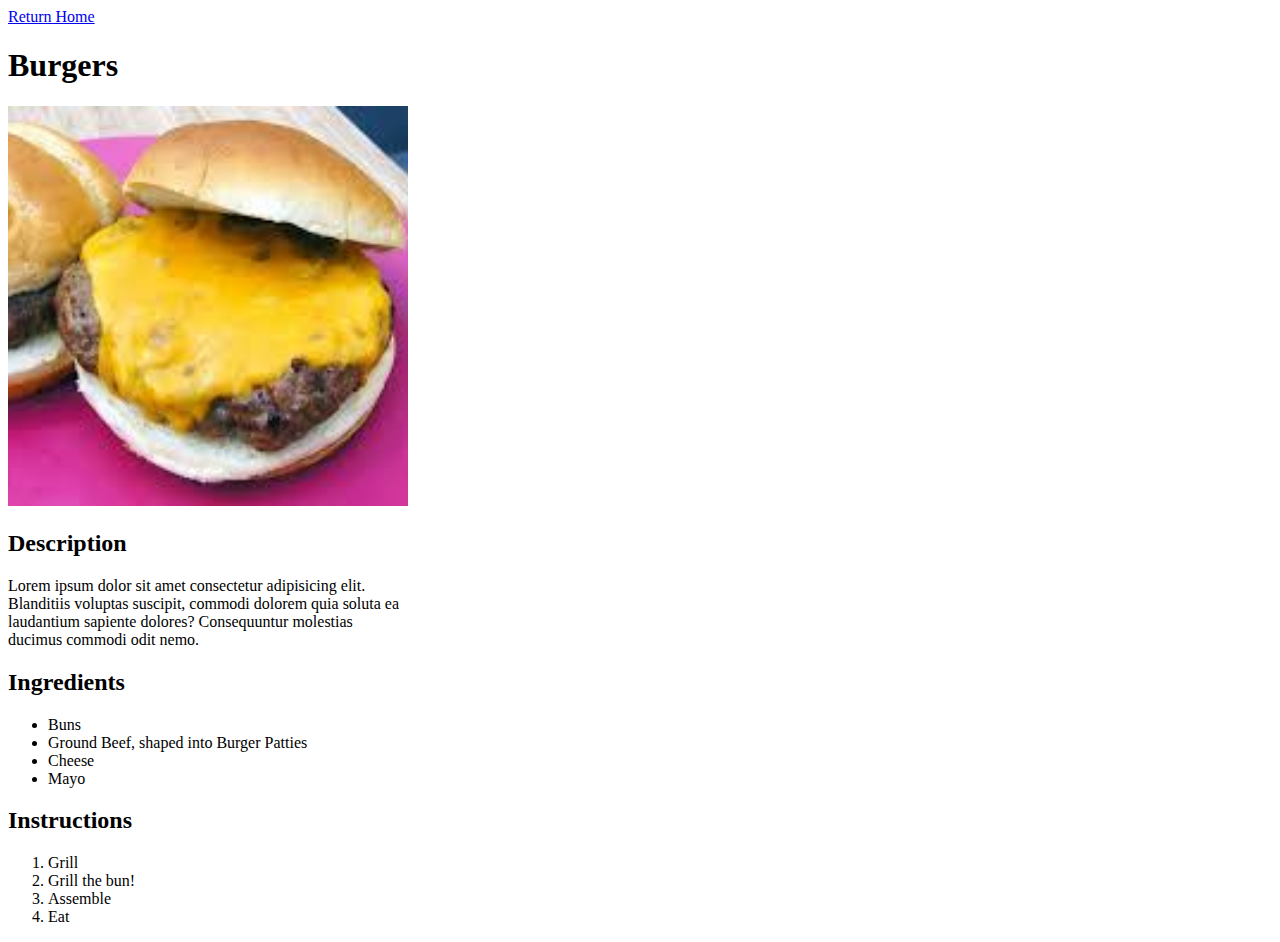
==== recipes/burgers.html @ 09d777b4 "Add Burger" ====
<!DOCTYPE html>
<html lang="en">
  <head>
    <meta charset="UTF-8" />
    <meta http-equiv="X-UA-Compatible" content="IE=edge" />
    <meta name="viewport" content="width=device-width, initial-scale=1.0" />
    <title>Document</title>
    <link rel="stylesheet" href="../style.css" />
  </head>
  <body>
    <nav><a href="../index.html">Return Home</a></nav>
    <h1>Burgers</h1>
    <img src="burger.jpg" alt="" />
    <h2>Description</h2>
    <p>
      Lorem ipsum dolor sit amet consectetur adipisicing elit. Blanditiis voluptas suscipit, commodi dolorem quia soluta
      ea laudantium sapiente dolores? Consequuntur molestias ducimus commodi odit nemo.
    </p>
    <h2>Ingredients</h2>
    <ul>
      <li>Buns</li>
      <li>Ground Beef, shaped into Burger Patties</li>
      <li>Cheese</li>
      <li>Mayo</li>
    </ul>
    <h2>Instructions</h2>
    <ol>
      <li>Grill</li>
      <li>Grill the bun!</li>
      <li>Assemble</li>
      <li>Eat</li>
    </ol>
  </body>
</html>
---- style.css ----
img {
  width: 100%;
  aspect-ratio: 1;
  max-width: 400px;
  object-fit: cover;
}

p {
  max-width: 400px;
}
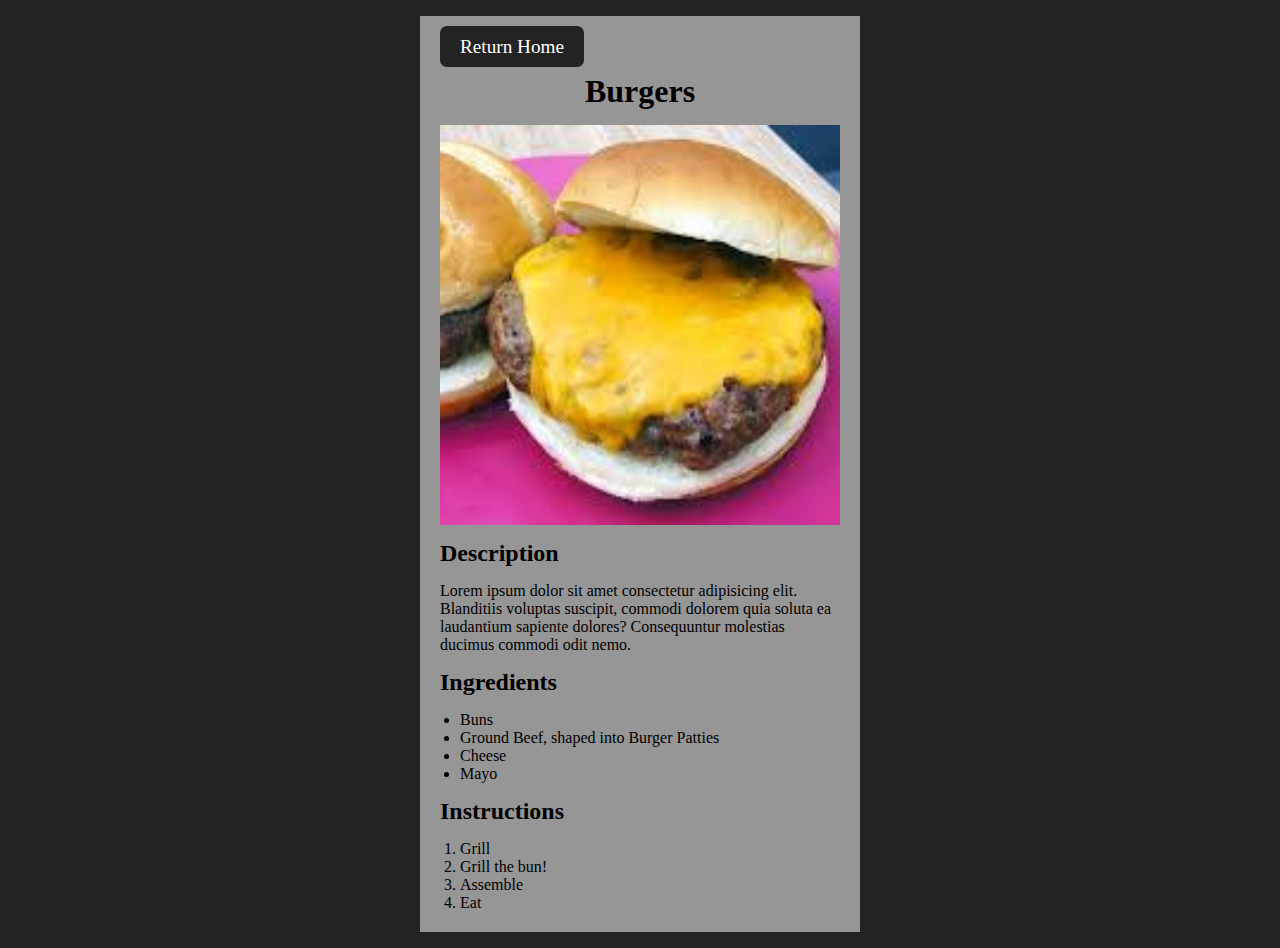
==== commit bcf7112e: "Add CSS Styling" ====
--- a/recipes/burgers.html
+++ b/recipes/burgers.html
@@ -8,27 +8,29 @@
     <link rel="stylesheet" href="../style.css" />
   </head>
   <body>
-    <nav><a href="../index.html">Return Home</a></nav>
-    <h1>Burgers</h1>
-    <img src="burger.jpg" alt="" />
-    <h2>Description</h2>
-    <p>
-      Lorem ipsum dolor sit amet consectetur adipisicing elit. Blanditiis voluptas suscipit, commodi dolorem quia soluta
-      ea laudantium sapiente dolores? Consequuntur molestias ducimus commodi odit nemo.
-    </p>
-    <h2>Ingredients</h2>
-    <ul>
-      <li>Buns</li>
-      <li>Ground Beef, shaped into Burger Patties</li>
-      <li>Cheese</li>
-      <li>Mayo</li>
-    </ul>
-    <h2>Instructions</h2>
-    <ol>
-      <li>Grill</li>
-      <li>Grill the bun!</li>
-      <li>Assemble</li>
-      <li>Eat</li>
-    </ol>
+    <main>
+      <nav><a href="../index.html">Return Home</a></nav>
+      <h1>Burgers</h1>
+      <img src="burger.jpg" alt="" />
+      <h2>Description</h2>
+      <p>
+        Lorem ipsum dolor sit amet consectetur adipisicing elit. Blanditiis voluptas suscipit, commodi dolorem quia
+        soluta ea laudantium sapiente dolores? Consequuntur molestias ducimus commodi odit nemo.
+      </p>
+      <h2>Ingredients</h2>
+      <ul>
+        <li>Buns</li>
+        <li>Ground Beef, shaped into Burger Patties</li>
+        <li>Cheese</li>
+        <li>Mayo</li>
+      </ul>
+      <h2>Instructions</h2>
+      <ol>
+        <li>Grill</li>
+        <li>Grill the bun!</li>
+        <li>Assemble</li>
+        <li>Eat</li>
+      </ol>
+    </main>
   </body>
 </html>
--- a/style.css
+++ b/style.css
@@ -1,3 +1,29 @@
+* {
+  margin: 0;
+  padding: 0;
+  box-sizing: border-box;
+}
+
+body {
+  display: flex;
+  flex-direction: column;
+  align-items: center;
+  background-color: #232323;
+}
+
+main {
+  display: flex;
+  flex-direction: column;
+  gap: 15px;
+  margin: 1rem;
+  background-color: rgb(150, 150, 150);
+  padding: 20px;
+}
+
+main h1 {
+  text-align: center;
+}
+
 img {
   width: 100%;
   aspect-ratio: 1;
@@ -8,3 +34,21 @@
 p {
   max-width: 400px;
 }
+
+nav a {
+  font-size: 1.2rem;
+  color: white;
+  padding: 10px 20px;
+  background-color: #232323;
+  border-radius: 7px;
+  text-decoration: none;
+}
+
+nav a:hover {
+  outline: 3px solid white;
+}
+
+main ul,
+main ol {
+  padding-left: 20px;
+}
